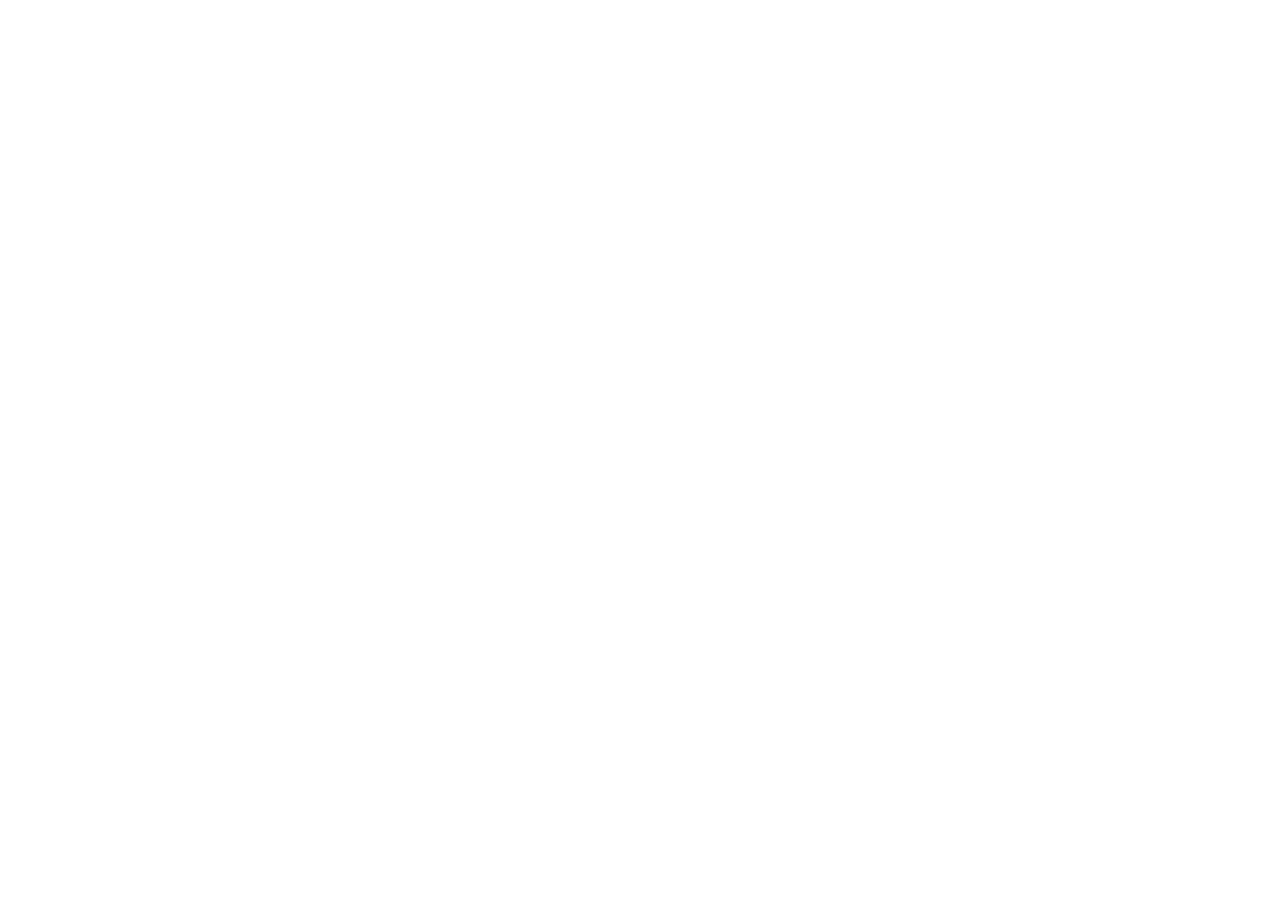
==== index.html @ 46bc7526 "structure completed" ====
<!DOCTYPE html>
<html lang="en" dir="ltr">

<head>
  <meta charset="utf-8">
  <link href="css/bootstrap.css" rel="stylesheet" />

  <link href="css/bootstrap-theme.css" rel="stylesheet" />



  <link rel="stylesheet" href="style/style.css">
  <script src="deps/jquery.js">
  </script>
  <script src="style/game.js">
  </script>



  <title></title>

  <body>
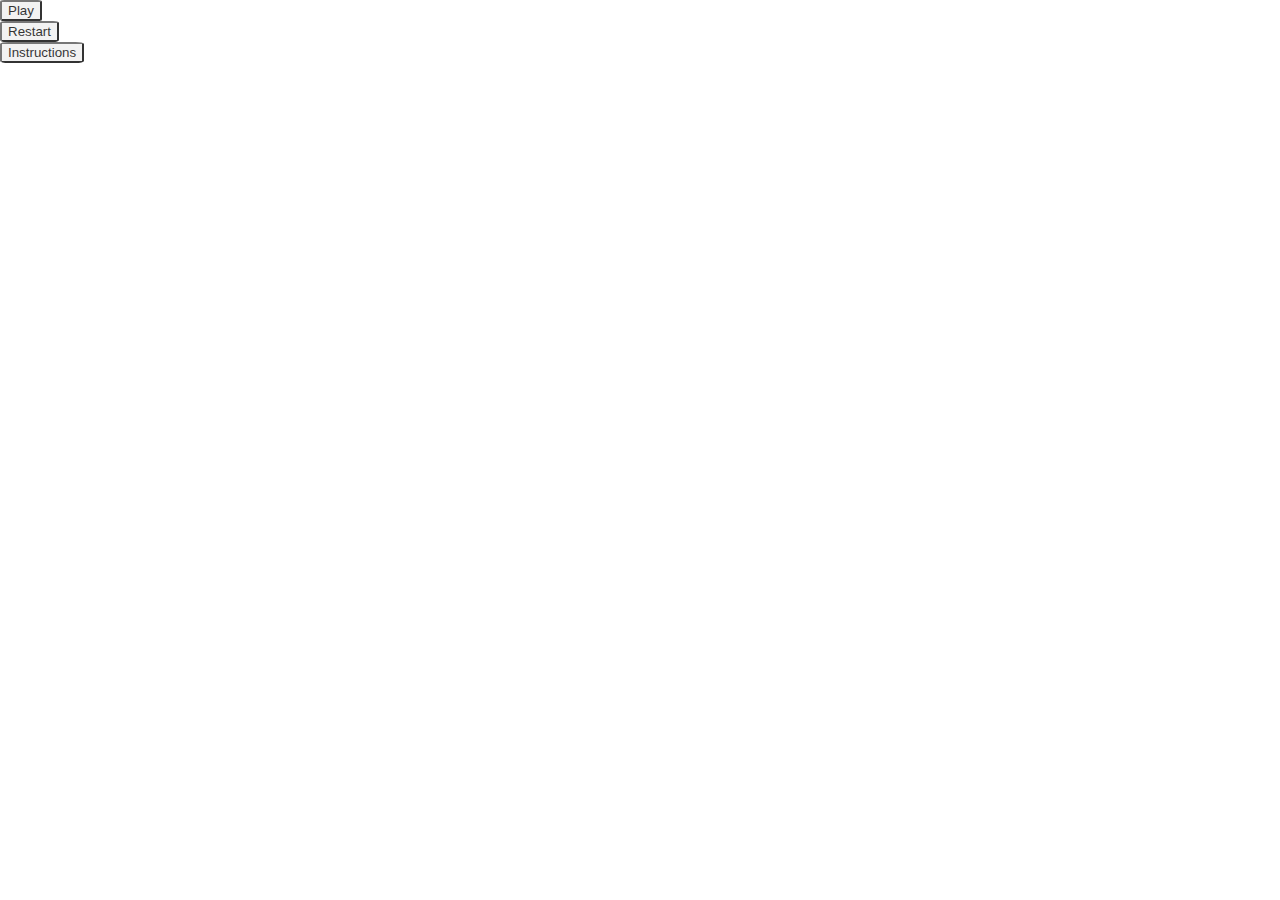
==== commit 314feeb9: "i have added the main menu" ====
--- a/index.html
+++ b/index.html
@@ -4,19 +4,22 @@
 <head>
   <meta charset="utf-8">
   <link href="css/bootstrap.css" rel="stylesheet" />
-
-  <link href="css/bootstrap-theme.css" rel="stylesheet" />
-
-
-
-  <link rel="stylesheet" href="style/style.css">
-  <script src="deps/jquery.js">
-  </script>
-  <script src="style/game.js">
-  </script>
-
-
+  <link rel="stylesheet" href="main/style.css">
+  <script src="deps/jquery.js"></script>
+  <script src="main/game.js"></script>
 
   <title></title>
+  <body>
+    <div id="bg"></div>
+    <div id="blackBg"></div>
 
-  <body>
+    <a class="center"><button id="button" class="play "> Play </button></a><br>
+    <a class="center"><button id="button" class="restart "> Restart </button></a><br>
+    <a class="center" href="instructions.html "><button id="button" >Instructions</button></a><br>
+  </div>
+</div>
+<!-- background img -->
+<div class="bg"></div>
+
+</body>
+</html>
--- a/main/style.css
+++ b/main/style.css
@@ -0,0 +1,62 @@
+@font-face {
+  font-family: 'bigNoodle';
+  src: url('../fonts/font.ttf') format('truetype');
+}
+
+
+body, html {
+  font-family: 'bigNoodle', sans-serif;
+  height: 100%;
+  margin: 0;
+  background-size: cover;
+  cursor: crosshair;
+  user-select: none;
+  overflow-x: hidden;
+  overflow-y: hidden;
+
+}
+
+
+#bg {
+  background-color: white;
+  background-size:cover;
+  background-repeat: no-repeat;
+  background-attachment:fixed;
+  background-position: center 0px;
+  position: fixed;
+  width: 100%;
+  height: 100%;
+}
+
+
+/* center text with this class */
+
+.center {
+  text-align: center;
+}
+
+/* make button transparent */
+
+.button {
+  background-color: transparent;
+  background-repeat: no-repeat;
+  border: none;
+  cursor: pointer;
+  overflow: hidden;
+  outline: none;
+  font-family: 'bigNoodle', sans-serif;
+  font-size: 80px;
+}
+
+.sizeInstructions {
+  font-size: 60px;
+}
+
+#button {
+  border-radius: 10%;
+  opacity: 0.8;
+  filter: alpha(opacity=90);
+  animation: buttons-animation 5s;
+  -webkit-animation: buttons-animation 5s infinite;
+  /* Safari and Chrome */
+}
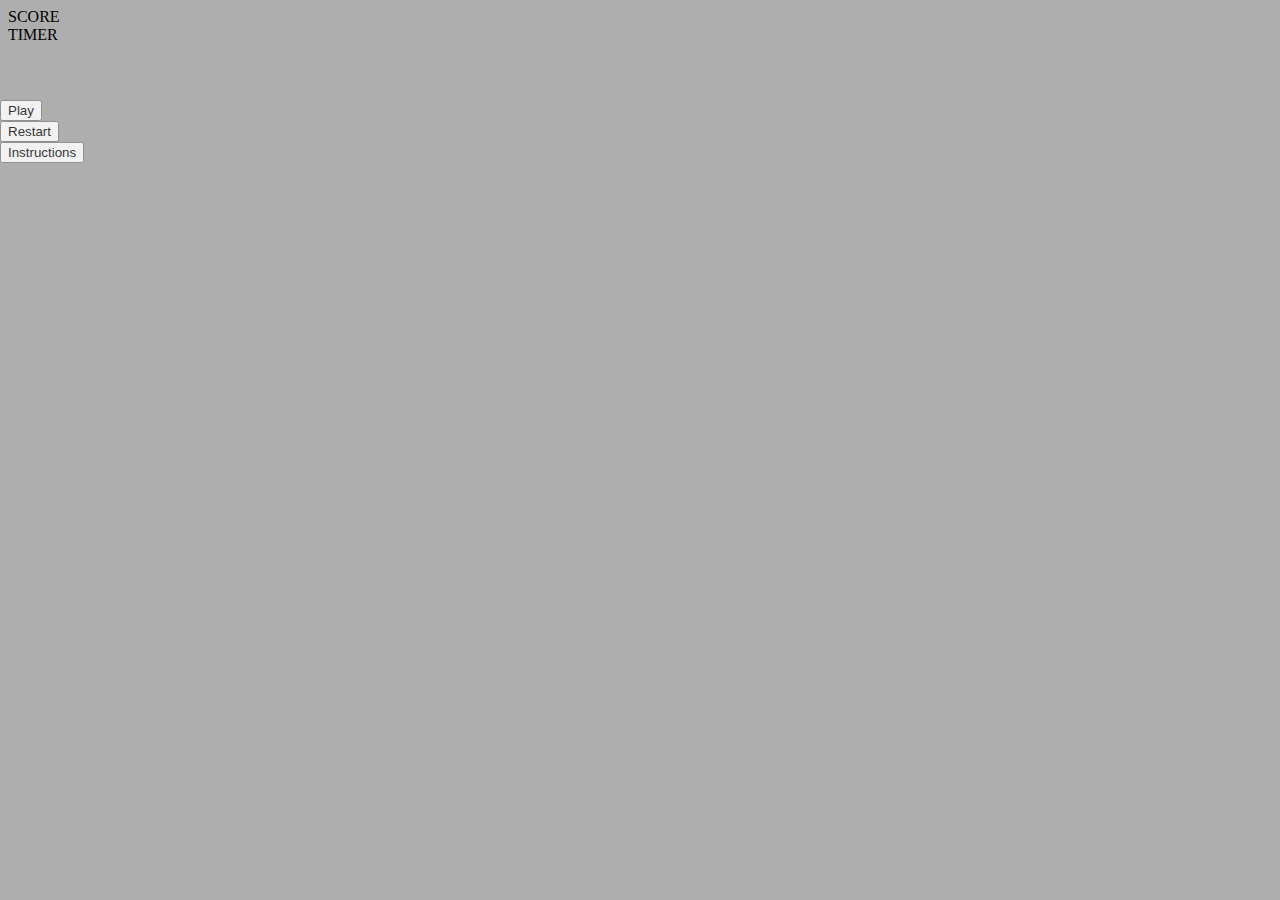
==== commit 37295209: "added the basic functions of the game" ====
--- a/index.html
+++ b/index.html
@@ -5,21 +5,49 @@
   <meta charset="utf-8">
   <link href="css/bootstrap.css" rel="stylesheet" />
   <link rel="stylesheet" href="main/style.css">
-  <script src="deps/jquery.js"></script>
-  <script src="main/game.js"></script>
+  <script src="jquery/jquery.js">
+  </script>
+  <script src="main/game.js">
+  </script>
 
   <title></title>
+
   <body>
     <div id="bg"></div>
-    <div id="blackBg"></div>
+    <div id="start"></div>
 
-    <a class="center"><button id="button" class="play "> Play </button></a><br>
-    <a class="center"><button id="button" class="restart "> Restart </button></a><br>
-    <a class="center" href="instructions.html "><button id="button" >Instructions</button></a><br>
-  </div>
-</div>
-<!-- background img -->
-<div class="bg"></div>
+    <!-- The Modal Div -->
+    <div id="myModal" class="modal">
 
-</body>
+      <!-- Modal content -->
+
+        <button id="button" class="play "> Play </button></a><br>
+        <button id="button" class="restart "> Restart </button></a><br>
+        <a class="" href="instructions.html "><button id="button" >Instructions</button></a><br>
+      </div>
+    </div>
+    <!-- background img -->
+    <div class="bg"></div>
+    <!--logo  container -->
+    <div class="container-fluid">
+      <div class="row HUD">
+        <div id="button" class="col-md-2 score ">
+          SCORE
+        </div>
+        <div class="col-md-2">
+        </div>
+        <div class="col-md-4">
+        </div>
+        <div class="col-md-2">
+        </div>
+        <div id="button" class="col-md-2 timer">
+          TIMER
+        </div>
+      </div>
+    </div>
+    <!-- container end -->
+    <div class="img size">
+    </div>
+    <!-- end of body -->
+  </body>
 </html>
--- a/main/style.css
+++ b/main/style.css
@@ -1,62 +1,47 @@
-@font-face {
-  font-family: 'bigNoodle';
-  src: url('../fonts/font.ttf') format('truetype');
-}
-
-
-body, html {
-  font-family: 'bigNoodle', sans-serif;
-  height: 100%;
-  margin: 0;
-  background-size: cover;
-  cursor: crosshair;
-  user-select: none;
-  overflow-x: hidden;
-  overflow-y: hidden;
-
-}
-
 
 #bg {
-  background-color: white;
-  background-size:cover;
-  background-repeat: no-repeat;
-  background-attachment:fixed;
-  background-position: center 0px;
-  position: fixed;
+  background-color: #grey;
   width: 100%;
   height: 100%;
 }
 
+/* modal  */
 
-/* center text with this class */
-
-.center {
-  text-align: center;
+.modal {
+  display: block;
+  /* Hidden by default */
+  position: fixed;
+  /* Stay in place */
+  z-index: 1;
+  /* Sit on top */
+  padding-top: 100px;
+  /* Location of the box */
+  left: 0;
+  top: 0;
+  width: 100%;
+  /* Full width */
+  height: 100%;
+  /* Full height */
+  overflow: auto;
+  /* Enable scroll if needed */
+  background-color: rgb(0, 0, 0);
+  /* Fallback color */
+  background-color: rgba(0, 0, 0, 0.4);
+  /* Black w/ opacity */
+  opacity: 0.8;
+  filter: alpha(opacity=90);
+  /* For IE8 and earlier */
 }
 
-/* make button transparent */
+/* Modal Content */
 
-.button {
-  background-color: transparent;
-  background-repeat: no-repeat;
-  border: none;
-  cursor: pointer;
-  overflow: hidden;
-  outline: none;
-  font-family: 'bigNoodle', sans-serif;
-  font-size: 80px;
+.modal-content {
+  background-color: #fefefe;
+  margin: auto;
+  padding: 20px;
+  border: 1px solid #888;
+  width: 80%;
+  background-image: url();
+  background-size: cover;
+  border-radius: 5%;
 }
-
-.sizeInstructions {
-  font-size: 60px;
-}
-
-#button {
-  border-radius: 10%;
-  opacity: 0.8;
-  filter: alpha(opacity=90);
-  animation: buttons-animation 5s;
-  -webkit-animation: buttons-animation 5s infinite;
-  /* Safari and Chrome */
-}
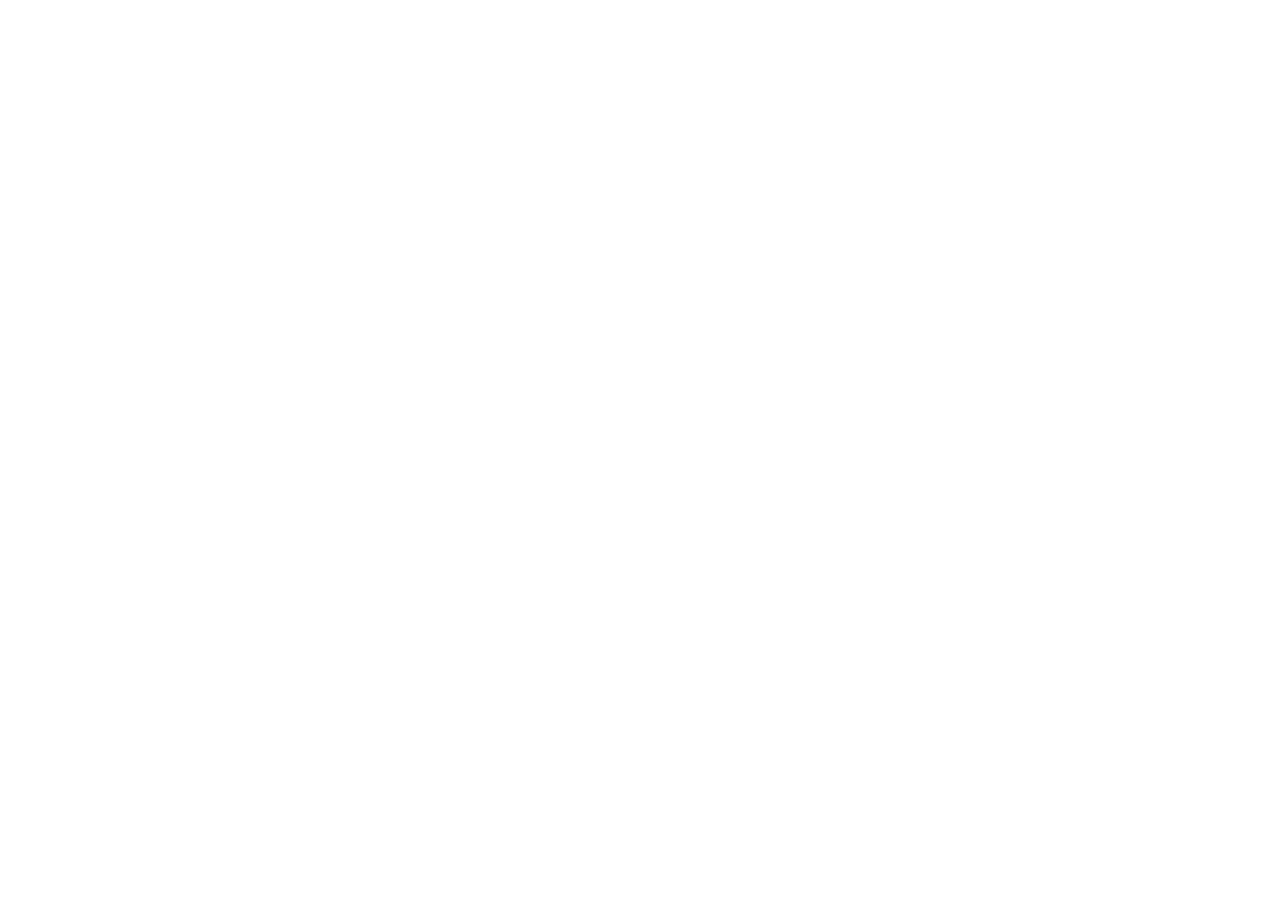
==== commit c575190c: "added background and some modul effects" ====
--- a/index.html
+++ b/index.html
@@ -4,6 +4,7 @@
 <head>
   <meta charset="utf-8">
   <link href="css/bootstrap.css" rel="stylesheet" />
+  <link href="css/bootstrap-theme.css" rel="stylesheet" />
   <link rel="stylesheet" href="main/style.css">
   <script src="jquery/jquery.js">
   </script>
@@ -14,40 +15,89 @@
 
   <body>
     <div id="bg"></div>
+    <div id="blackBg"></div>
     <div id="start"></div>
+
+    <audio id="kill" src="kill.mp3">
+
+  </audio>
+    <audio id="voice" src="voice.mp3">
+
+</audio>
+    <audio id="audio" src="music.mp3" type="audio/mpeg"></audio>
 
     <!-- The Modal Div -->
     <div id="myModal" class="modal">
 
       <!-- Modal content -->
+      <div class="modal-content ">
+        <span class="close">&times;</span>
+        <div class="text">
+          highscores
+        </div>
 
-        <button id="button" class="play "> Play </button></a><br>
-        <button id="button" class="restart "> Restart </button></a><br>
-        <a class="" href="instructions.html "><button id="button" >Instructions</button></a><br>
+        <!-- test id basically used for the local storage function to store high scores in broswer memory   -->
+        <div id="test">
+
+        </div>
+        <a><button class="clearScore" id="button" >Clear scores</button></a><br>
+
+        <a class="center">  <button id="button" class="play "> Play </button></a><br>
+        <a class="center"><button id="button" class="restart "> Restart </button></a><br>
+        <a class="center" href="instructions.html "><button id="button" >Instructions</button></a><br>
       </div>
     </div>
-    <!-- background img -->
+    <!-- background -->
     <div class="bg"></div>
-    <!--logo  container -->
+    <!--HUD  container -->
     <div class="container-fluid">
       <div class="row HUD">
         <div id="button" class="col-md-2 score ">
           SCORE
         </div>
         <div class="col-md-2">
+
         </div>
         <div class="col-md-4">
+          <!-- Trigger/Open The Modal -->
+
         </div>
         <div class="col-md-2">
+
         </div>
+
         <div id="button" class="col-md-2 timer">
           TIMER
         </div>
       </div>
+
+
+
+
+
+
+
+
+
+
+
     </div>
+
+
     <!-- container end -->
+
+
+
+
+
     <div class="img size">
     </div>
+
+
+
     <!-- end of body -->
+
+
   </body>
+
 </html>
--- a/main/style.css
+++ b/main/style.css
@@ -1,8 +1,136 @@
+
+img {
+  //click function for modal to restart game
+  restart.click(function() {
+    playerScore=0;
+    timeLeft=30;
+    console.log("hello")
+  }
+  )
+}
+
+body, html {
+  font-family: 'bigNoodle', sans-serif;
+  height: 100%;
+  margin: 0;
+  background-size: cover;
+  cursor: crosshair;
+  user-select: none;
+  overflow-x: hidden;
+  overflow-y: hidden;
+
+    -webkit-transition: background-image 0.2s ease-in-out;
+    transition: background-image 0.2s ease-in-out;
+
+/* added code */
+
+
+
+    opacity: 0;
+
+
+    -webkit-transition: opacity 2s ease-in;
+       -moz-transition: opacity 2s ease-in;
+        -ms-transition: opacity 2s ease-in;
+         -o-transition: opacity 2s ease-in;
+            transition: opacity 2s ease-in;
+
+
+
+
+
+
+
+
+}
+
+#blackBg {
+  background-color: #000000 ;
+  background-size:cover;
+  background-repeat: no-repeat;
+  background-attachment:fixed;
+  background-position: center 0px;
+  position: fixed;
+  width: 100%;
+  height: 100%;
+  z-index: -2;
+}
 
 #bg {
-  background-color: #grey;
+  background-color: #000000;
+  background-size:cover;
+  background-repeat: no-repeat;
+  background-attachment:fixed;
+  background-position: center 0px;
+  position: fixed;
   width: 100%;
   height: 100%;
+  z-index: -1;
+}
+
+
+body, html.load {
+    opacity: 1;
+}
+
+
+/* styling for clear score button */
+
+.clearScore {
+  font-size: 20px
+}
+
+.text {
+  font-size: 20px;
+}
+
+.mercy {
+  height: 100px;
+  width: auto;
+}
+
+.HUD {
+  font-size: 60px;
+}
+
+/* center text with this class */
+
+.center {
+  text-align: center;
+}
+
+.logo {
+  height: 200px;
+  width: auto;
+  /* makes the characters appear above the logo */
+  z-index: -1;
+}
+
+.size {}
+
+.timer {
+  height: 80px;
+}
+
+.score {
+  height: 80px;
+}
+
+/* make button transparent */
+
+button {
+  background-color: transparent;
+  background-repeat: no-repeat;
+  border: none;
+  cursor: pointer;
+  overflow: hidden;
+  outline: none;
+  font-family: 'bigNoodle', sans-serif;
+  font-size: 80px;
+}
+
+.sizeInstructions {
+  font-size: 60px;
 }
 
 /* modal  */
@@ -41,7 +169,46 @@
   padding: 20px;
   border: 1px solid #888;
   width: 80%;
-  background-image: url();
+  background-image: url(../img/modal.gif);
   background-size: cover;
   border-radius: 5%;
 }
+
+/* The Close Button */
+
+.close {
+  color: #aaaaaa;
+  float: right;
+  font-size: 28px;
+  font-weight: bold;
+}
+
+.close:hover, .close:focus {
+  color: #000;
+  text-decoration: none;
+  cursor: pointer;
+}
+
+#button {
+  border-radius: 10%;
+  opacity: 0.8;
+  filter: alpha(opacity=90);
+  animation: buttons-animation 5s;
+  -webkit-animation: buttons-animation 5s infinite;
+  /* Safari and Chrome */
+}
+
+@-webkit-keyframes buttons-animation {
+  30% {
+    background-color: orange;
+  }
+  50% {
+    background-color: yellow;
+  }
+  100% {
+    background-color: orange;
+  }
+}
+
+
+/* fade in animation */
